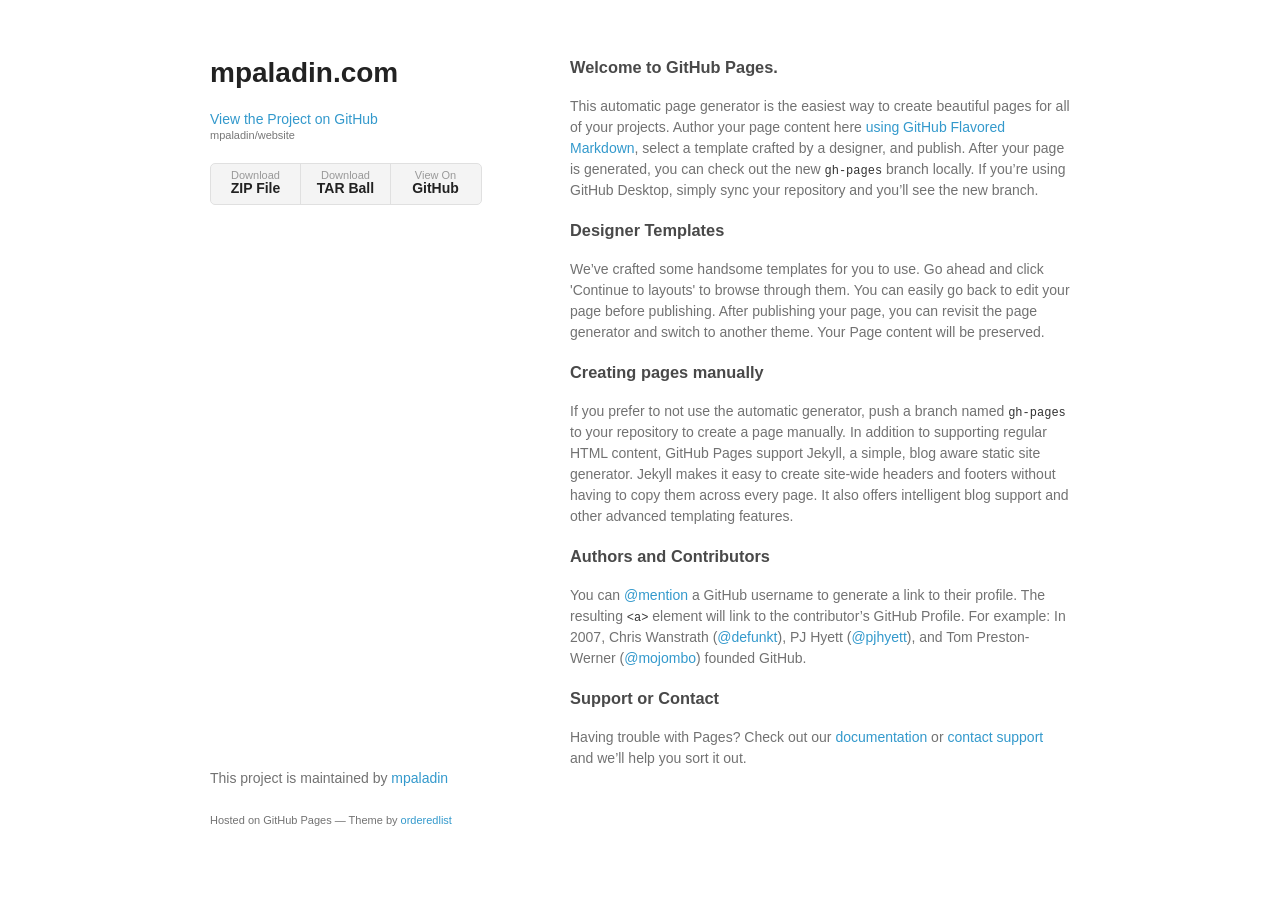
==== index.html @ 532e1db3 "Create gh-pages branch via GitHub" ====
<!doctype html>
<html>
  <head>
    <meta charset="utf-8">
    <meta http-equiv="X-UA-Compatible" content="chrome=1">
    <title>mpaladin.com by mpaladin</title>

    <link rel="stylesheet" href="stylesheets/styles.css">
    <link rel="stylesheet" href="stylesheets/github-light.css">
    <meta name="viewport" content="width=device-width">
    <!--[if lt IE 9]>
    <script src="//html5shiv.googlecode.com/svn/trunk/html5.js"></script>
    <![endif]-->
  </head>
  <body>
    <div class="wrapper">
      <header>
        <h1>mpaladin.com</h1>
        <p></p>

        <p class="view"><a href="https://github.com/mpaladin/website">View the Project on GitHub <small>mpaladin/website</small></a></p>


        <ul>
          <li><a href="https://github.com/mpaladin/website/zipball/master">Download <strong>ZIP File</strong></a></li>
          <li><a href="https://github.com/mpaladin/website/tarball/master">Download <strong>TAR Ball</strong></a></li>
          <li><a href="https://github.com/mpaladin/website">View On <strong>GitHub</strong></a></li>
        </ul>
      </header>
      <section>
        <h3>
<a id="welcome-to-github-pages" class="anchor" href="#welcome-to-github-pages" aria-hidden="true"><span aria-hidden="true" class="octicon octicon-link"></span></a>Welcome to GitHub Pages.</h3>

<p>This automatic page generator is the easiest way to create beautiful pages for all of your projects. Author your page content here <a href="https://guides.github.com/features/mastering-markdown/">using GitHub Flavored Markdown</a>, select a template crafted by a designer, and publish. After your page is generated, you can check out the new <code>gh-pages</code> branch locally. If you’re using GitHub Desktop, simply sync your repository and you’ll see the new branch.</p>

<h3>
<a id="designer-templates" class="anchor" href="#designer-templates" aria-hidden="true"><span aria-hidden="true" class="octicon octicon-link"></span></a>Designer Templates</h3>

<p>We’ve crafted some handsome templates for you to use. Go ahead and click 'Continue to layouts' to browse through them. You can easily go back to edit your page before publishing. After publishing your page, you can revisit the page generator and switch to another theme. Your Page content will be preserved.</p>

<h3>
<a id="creating-pages-manually" class="anchor" href="#creating-pages-manually" aria-hidden="true"><span aria-hidden="true" class="octicon octicon-link"></span></a>Creating pages manually</h3>

<p>If you prefer to not use the automatic generator, push a branch named <code>gh-pages</code> to your repository to create a page manually. In addition to supporting regular HTML content, GitHub Pages support Jekyll, a simple, blog aware static site generator. Jekyll makes it easy to create site-wide headers and footers without having to copy them across every page. It also offers intelligent blog support and other advanced templating features.</p>

<h3>
<a id="authors-and-contributors" class="anchor" href="#authors-and-contributors" aria-hidden="true"><span aria-hidden="true" class="octicon octicon-link"></span></a>Authors and Contributors</h3>

<p>You can <a href="https://help.github.com/articles/basic-writing-and-formatting-syntax/#mentioning-users-and-teams" class="user-mention">@mention</a> a GitHub username to generate a link to their profile. The resulting <code>&lt;a&gt;</code> element will link to the contributor’s GitHub Profile. For example: In 2007, Chris Wanstrath (<a href="https://github.com/defunkt" class="user-mention">@defunkt</a>), PJ Hyett (<a href="https://github.com/pjhyett" class="user-mention">@pjhyett</a>), and Tom Preston-Werner (<a href="https://github.com/mojombo" class="user-mention">@mojombo</a>) founded GitHub.</p>

<h3>
<a id="support-or-contact" class="anchor" href="#support-or-contact" aria-hidden="true"><span aria-hidden="true" class="octicon octicon-link"></span></a>Support or Contact</h3>

<p>Having trouble with Pages? Check out our <a href="https://help.github.com/pages">documentation</a> or <a href="https://github.com/contact">contact support</a> and we’ll help you sort it out.</p>
      </section>
      <footer>
        <p>This project is maintained by <a href="https://github.com/mpaladin">mpaladin</a></p>
        <p><small>Hosted on GitHub Pages &mdash; Theme by <a href="https://github.com/orderedlist">orderedlist</a></small></p>
      </footer>
    </div>
    <script src="javascripts/scale.fix.js"></script>
    
  </body>
</html>
---- stylesheets/styles.css ----
@font-face {
  font-family: 'Noto Sans';
  font-weight: 400;
  font-style: normal;
  src: url('../fonts/Noto-Sans-regular/Noto-Sans-regular.eot');
  src: url('../fonts/Noto-Sans-regular/Noto-Sans-regular.eot?#iefix') format('embedded-opentype'),
       local('Noto Sans'),
       local('Noto-Sans-regular'),
       url('../fonts/Noto-Sans-regular/Noto-Sans-regular.woff2') format('woff2'),
       url('../fonts/Noto-Sans-regular/Noto-Sans-regular.woff') format('woff'),
       url('../fonts/Noto-Sans-regular/Noto-Sans-regular.ttf') format('truetype'),
       url('../fonts/Noto-Sans-regular/Noto-Sans-regular.svg#NotoSans') format('svg');
}

@font-face {
  font-family: 'Noto Sans';
  font-weight: 700;
  font-style: normal;
  src: url('../fonts/Noto-Sans-700/Noto-Sans-700.eot');
  src: url('../fonts/Noto-Sans-700/Noto-Sans-700.eot?#iefix') format('embedded-opentype'),
       local('Noto Sans Bold'),
       local('Noto-Sans-700'),
       url('../fonts/Noto-Sans-700/Noto-Sans-700.woff2') format('woff2'),
       url('../fonts/Noto-Sans-700/Noto-Sans-700.woff') format('woff'),
       url('../fonts/Noto-Sans-700/Noto-Sans-700.ttf') format('truetype'),
       url('../fonts/Noto-Sans-700/Noto-Sans-700.svg#NotoSans') format('svg');
}

@font-face {
  font-family: 'Noto Sans';
  font-weight: 400;
  font-style: italic;
  src: url('../fonts/Noto-Sans-italic/Noto-Sans-italic.eot');
  src: url('../fonts/Noto-Sans-italic/Noto-Sans-italic.eot?#iefix') format('embedded-opentype'),
       local('Noto Sans Italic'),
       local('Noto-Sans-italic'),
       url('../fonts/Noto-Sans-italic/Noto-Sans-italic.woff2') format('woff2'),
       url('../fonts/Noto-Sans-italic/Noto-Sans-italic.woff') format('woff'),
       url('../fonts/Noto-Sans-italic/Noto-Sans-italic.ttf') format('truetype'),
       url('../fonts/Noto-Sans-italic/Noto-Sans-italic.svg#NotoSans') format('svg');
}

@font-face {
  font-family: 'Noto Sans';
  font-weight: 700;
  font-style: italic;
  src: url('../fonts/Noto-Sans-700italic/Noto-Sans-700italic.eot');
  src: url('../fonts/Noto-Sans-700italic/Noto-Sans-700italic.eot?#iefix') format('embedded-opentype'),
       local('Noto Sans Bold Italic'),
       local('Noto-Sans-700italic'),
       url('../fonts/Noto-Sans-700italic/Noto-Sans-700italic.woff2') format('woff2'),
       url('../fonts/Noto-Sans-700italic/Noto-Sans-700italic.woff') format('woff'),
       url('../fonts/Noto-Sans-700italic/Noto-Sans-700italic.ttf') format('truetype'),
       url('../fonts/Noto-Sans-700italic/Noto-Sans-700italic.svg#NotoSans') format('svg');
}

body {
  background-color: #fff;
  padding:50px;
  font: 14px/1.5 "Noto Sans", "Helvetica Neue", Helvetica, Arial, sans-serif;
  color:#727272;
  font-weight:400;
}

h1, h2, h3, h4, h5, h6 {
  color:#222;
  margin:0 0 20px;
}

p, ul, ol, table, pre, dl {
  margin:0 0 20px;
}

h1, h2, h3 {
  line-height:1.1;
}

h1 {
  font-size:28px;
}

h2 {
  color:#393939;
}

h3, h4, h5, h6 {
  color:#494949;
}

a {
  color:#39c;
  text-decoration:none;
}

a:hover {
  color:#069;
}

a small {
  font-size:11px;
  color:#777;
  margin-top:-0.3em;
  display:block;
}

a:hover small {
  color:#777;
}

.wrapper {
  width:860px;
  margin:0 auto;
}

blockquote {
  border-left:1px solid #e5e5e5;
  margin:0;
  padding:0 0 0 20px;
  font-style:italic;
}

code, pre {
  font-family:Monaco, Bitstream Vera Sans Mono, Lucida Console, Terminal, Consolas, Liberation Mono, DejaVu Sans Mono, Courier New, monospace;
  color:#333;
  font-size:12px;
}

pre {
  padding:8px 15px;
  background: #f8f8f8;
  border-radius:5px;
  border:1px solid #e5e5e5;
  overflow-x: auto;
}

table {
  width:100%;
  border-collapse:collapse;
}

th, td {
  text-align:left;
  padding:5px 10px;
  border-bottom:1px solid #e5e5e5;
}

dt {
  color:#444;
  font-weight:700;
}

th {
  color:#444;
}

img {
  max-width:100%;
}

header {
  width:270px;
  float:left;
  position:fixed;
  -webkit-font-smoothing:subpixel-antialiased;
}

header ul {
  list-style:none;
  height:40px;
  padding:0;
  background: #f4f4f4;
  border-radius:5px;
  border:1px solid #e0e0e0;
  width:270px;
}

header li {
  width:89px;
  float:left;
  border-right:1px solid #e0e0e0;
  height:40px;
}

header li:first-child a {
  border-radius:5px 0 0 5px;
}

header li:last-child a {
  border-radius:0 5px 5px 0;
}

header ul a {
  line-height:1;
  font-size:11px;
  color:#999;
  display:block;
  text-align:center;
  padding-top:6px;
  height:34px;
}

header ul a:hover {
  color:#999;
}

header ul a:active {
  background-color:#f0f0f0;
}

strong {
  color:#222;
  font-weight:700;
}

header ul li + li + li {
  border-right:none;
  width:89px;
}

header ul a strong {
  font-size:14px;
  display:block;
  color:#222;
}

section {
  width:500px;
  float:right;
  padding-bottom:50px;
}

small {
  font-size:11px;
}

hr {
  border:0;
  background:#e5e5e5;
  height:1px;
  margin:0 0 20px;
}

footer {
  width:270px;
  float:left;
  position:fixed;
  bottom:50px;
  -webkit-font-smoothing:subpixel-antialiased;
}

@media print, screen and (max-width: 960px) {

  div.wrapper {
    width:auto;
    margin:0;
  }

  header, section, footer {
    float:none;
    position:static;
    width:auto;
  }

  header {
    padding-right:320px;
  }

  section {
    border:1px solid #e5e5e5;
    border-width:1px 0;
    padding:20px 0;
    margin:0 0 20px;
  }

  header a small {
    display:inline;
  }

  header ul {
    position:absolute;
    right:50px;
    top:52px;
  }
}

@media print, screen and (max-width: 720px) {
  body {
    word-wrap:break-word;
  }

  header {
    padding:0;
  }

  header ul, header p.view {
    position:static;
  }

  pre, code {
    word-wrap:normal;
  }
}

@media print, screen and (max-width: 480px) {
  body {
    padding:15px;
  }

  header ul {
    width:99%;
  }

  header li, header ul li + li + li {
    width:33%;
  }
}

@media print {
  body {
    padding:0.4in;
    font-size:12pt;
    color:#444;
  }
}
---- stylesheets/github-light.css ----
/*
The MIT License (MIT)

Copyright (c) 2016 GitHub, Inc.

Permission is hereby granted, free of charge, to any person obtaining a copy
of this software and associated documentation files (the "Software"), to deal
in the Software without restriction, including without limitation the rights
to use, copy, modify, merge, publish, distribute, sublicense, and/or sell
copies of the Software, and to permit persons to whom the Software is
furnished to do so, subject to the following conditions:

The above copyright notice and this permission notice shall be included in all
copies or substantial portions of the Software.

THE SOFTWARE IS PROVIDED "AS IS", WITHOUT WARRANTY OF ANY KIND, EXPRESS OR
IMPLIED, INCLUDING BUT NOT LIMITED TO THE WARRANTIES OF MERCHANTABILITY,
FITNESS FOR A PARTICULAR PURPOSE AND NONINFRINGEMENT. IN NO EVENT SHALL THE
AUTHORS OR COPYRIGHT HOLDERS BE LIABLE FOR ANY CLAIM, DAMAGES OR OTHER
LIABILITY, WHETHER IN AN ACTION OF CONTRACT, TORT OR OTHERWISE, ARISING FROM,
OUT OF OR IN CONNECTION WITH THE SOFTWARE OR THE USE OR OTHER DEALINGS IN THE
SOFTWARE.

*/

.pl-c /* comment */ {
  color: #969896;
}

.pl-c1 /* constant, variable.other.constant, support, meta.property-name, support.constant, support.variable, meta.module-reference, markup.raw, meta.diff.header */,
.pl-s .pl-v /* string variable */ {
  color: #0086b3;
}

.pl-e /* entity */,
.pl-en /* entity.name */ {
  color: #795da3;
}

.pl-smi /* variable.parameter.function, storage.modifier.package, storage.modifier.import, storage.type.java, variable.other */,
.pl-s .pl-s1 /* string source */ {
  color: #333;
}

.pl-ent /* entity.name.tag */ {
  color: #63a35c;
}

.pl-k /* keyword, storage, storage.type */ {
  color: #a71d5d;
}

.pl-s /* string */,
.pl-pds /* punctuation.definition.string, string.regexp.character-class */,
.pl-s .pl-pse .pl-s1 /* string punctuation.section.embedded source */,
.pl-sr /* string.regexp */,
.pl-sr .pl-cce /* string.regexp constant.character.escape */,
.pl-sr .pl-sre /* string.regexp source.ruby.embedded */,
.pl-sr .pl-sra /* string.regexp string.regexp.arbitrary-repitition */ {
  color: #183691;
}

.pl-v /* variable */ {
  color: #ed6a43;
}

.pl-id /* invalid.deprecated */ {
  color: #b52a1d;
}

.pl-ii /* invalid.illegal */ {
  color: #f8f8f8;
  background-color: #b52a1d;
}

.pl-sr .pl-cce /* string.regexp constant.character.escape */ {
  font-weight: bold;
  color: #63a35c;
}

.pl-ml /* markup.list */ {
  color: #693a17;
}

.pl-mh /* markup.heading */,
.pl-mh .pl-en /* markup.heading entity.name */,
.pl-ms /* meta.separator */ {
  font-weight: bold;
  color: #1d3e81;
}

.pl-mq /* markup.quote */ {
  color: #008080;
}

.pl-mi /* markup.italic */ {
  font-style: italic;
  color: #333;
}

.pl-mb /* markup.bold */ {
  font-weight: bold;
  color: #333;
}

.pl-md /* markup.deleted, meta.diff.header.from-file */ {
  color: #bd2c00;
  background-color: #ffecec;
}

.pl-mi1 /* markup.inserted, meta.diff.header.to-file */ {
  color: #55a532;
  background-color: #eaffea;
}

.pl-mdr /* meta.diff.range */ {
  font-weight: bold;
  color: #795da3;
}

.pl-mo /* meta.output */ {
  color: #1d3e81;
}
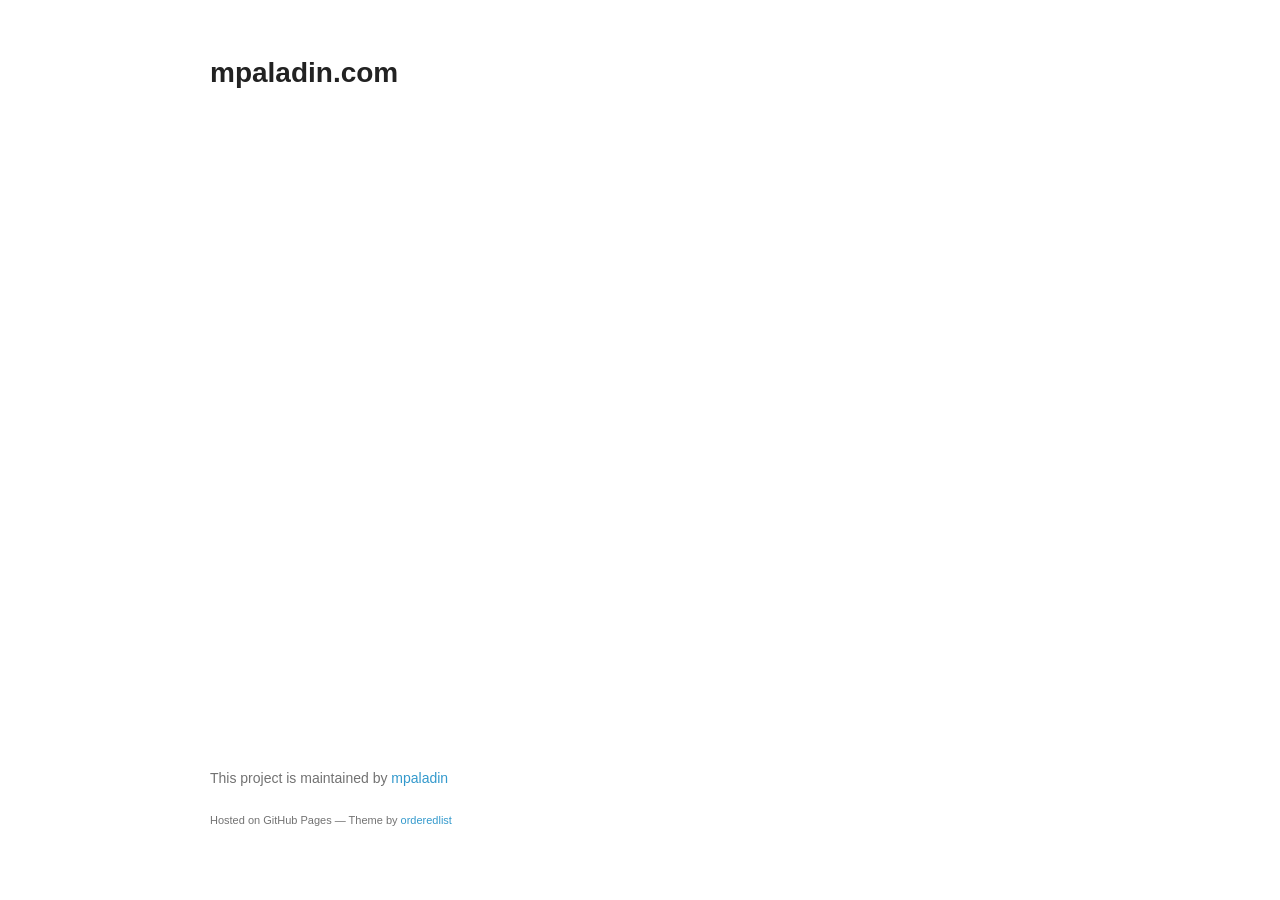
==== commit 4ed36c7e: "Update index.html" ====
--- a/index.html
+++ b/index.html
@@ -18,41 +18,7 @@
         <h1>mpaladin.com</h1>
         <p></p>
 
-        <p class="view"><a href="https://github.com/mpaladin/website">View the Project on GitHub <small>mpaladin/website</small></a></p>
-
-
-        <ul>
-          <li><a href="https://github.com/mpaladin/website/zipball/master">Download <strong>ZIP File</strong></a></li>
-          <li><a href="https://github.com/mpaladin/website/tarball/master">Download <strong>TAR Ball</strong></a></li>
-          <li><a href="https://github.com/mpaladin/website">View On <strong>GitHub</strong></a></li>
-        </ul>
       </header>
-      <section>
-        <h3>
-<a id="welcome-to-github-pages" class="anchor" href="#welcome-to-github-pages" aria-hidden="true"><span aria-hidden="true" class="octicon octicon-link"></span></a>Welcome to GitHub Pages.</h3>
-
-<p>This automatic page generator is the easiest way to create beautiful pages for all of your projects. Author your page content here <a href="https://guides.github.com/features/mastering-markdown/">using GitHub Flavored Markdown</a>, select a template crafted by a designer, and publish. After your page is generated, you can check out the new <code>gh-pages</code> branch locally. If you’re using GitHub Desktop, simply sync your repository and you’ll see the new branch.</p>
-
-<h3>
-<a id="designer-templates" class="anchor" href="#designer-templates" aria-hidden="true"><span aria-hidden="true" class="octicon octicon-link"></span></a>Designer Templates</h3>
-
-<p>We’ve crafted some handsome templates for you to use. Go ahead and click 'Continue to layouts' to browse through them. You can easily go back to edit your page before publishing. After publishing your page, you can revisit the page generator and switch to another theme. Your Page content will be preserved.</p>
-
-<h3>
-<a id="creating-pages-manually" class="anchor" href="#creating-pages-manually" aria-hidden="true"><span aria-hidden="true" class="octicon octicon-link"></span></a>Creating pages manually</h3>
-
-<p>If you prefer to not use the automatic generator, push a branch named <code>gh-pages</code> to your repository to create a page manually. In addition to supporting regular HTML content, GitHub Pages support Jekyll, a simple, blog aware static site generator. Jekyll makes it easy to create site-wide headers and footers without having to copy them across every page. It also offers intelligent blog support and other advanced templating features.</p>
-
-<h3>
-<a id="authors-and-contributors" class="anchor" href="#authors-and-contributors" aria-hidden="true"><span aria-hidden="true" class="octicon octicon-link"></span></a>Authors and Contributors</h3>
-
-<p>You can <a href="https://help.github.com/articles/basic-writing-and-formatting-syntax/#mentioning-users-and-teams" class="user-mention">@mention</a> a GitHub username to generate a link to their profile. The resulting <code>&lt;a&gt;</code> element will link to the contributor’s GitHub Profile. For example: In 2007, Chris Wanstrath (<a href="https://github.com/defunkt" class="user-mention">@defunkt</a>), PJ Hyett (<a href="https://github.com/pjhyett" class="user-mention">@pjhyett</a>), and Tom Preston-Werner (<a href="https://github.com/mojombo" class="user-mention">@mojombo</a>) founded GitHub.</p>
-
-<h3>
-<a id="support-or-contact" class="anchor" href="#support-or-contact" aria-hidden="true"><span aria-hidden="true" class="octicon octicon-link"></span></a>Support or Contact</h3>
-
-<p>Having trouble with Pages? Check out our <a href="https://help.github.com/pages">documentation</a> or <a href="https://github.com/contact">contact support</a> and we’ll help you sort it out.</p>
-      </section>
       <footer>
         <p>This project is maintained by <a href="https://github.com/mpaladin">mpaladin</a></p>
         <p><small>Hosted on GitHub Pages &mdash; Theme by <a href="https://github.com/orderedlist">orderedlist</a></small></p>
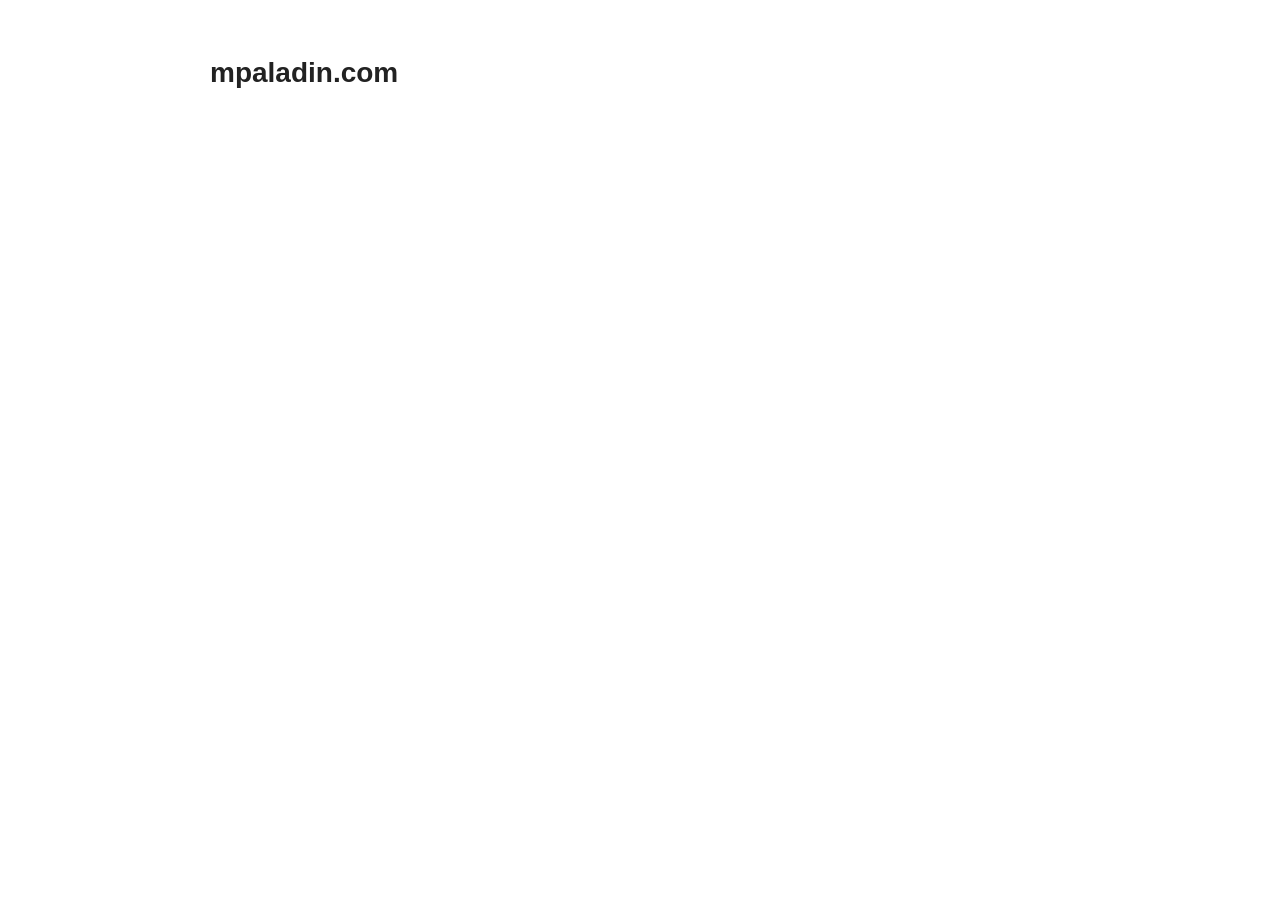
==== commit 583671cf: "Update index.html" ====
--- a/index.html
+++ b/index.html
@@ -19,10 +19,6 @@
         <p></p>
 
       </header>
-      <footer>
-        <p>This project is maintained by <a href="https://github.com/mpaladin">mpaladin</a></p>
-        <p><small>Hosted on GitHub Pages &mdash; Theme by <a href="https://github.com/orderedlist">orderedlist</a></small></p>
-      </footer>
     </div>
     <script src="javascripts/scale.fix.js"></script>
     
